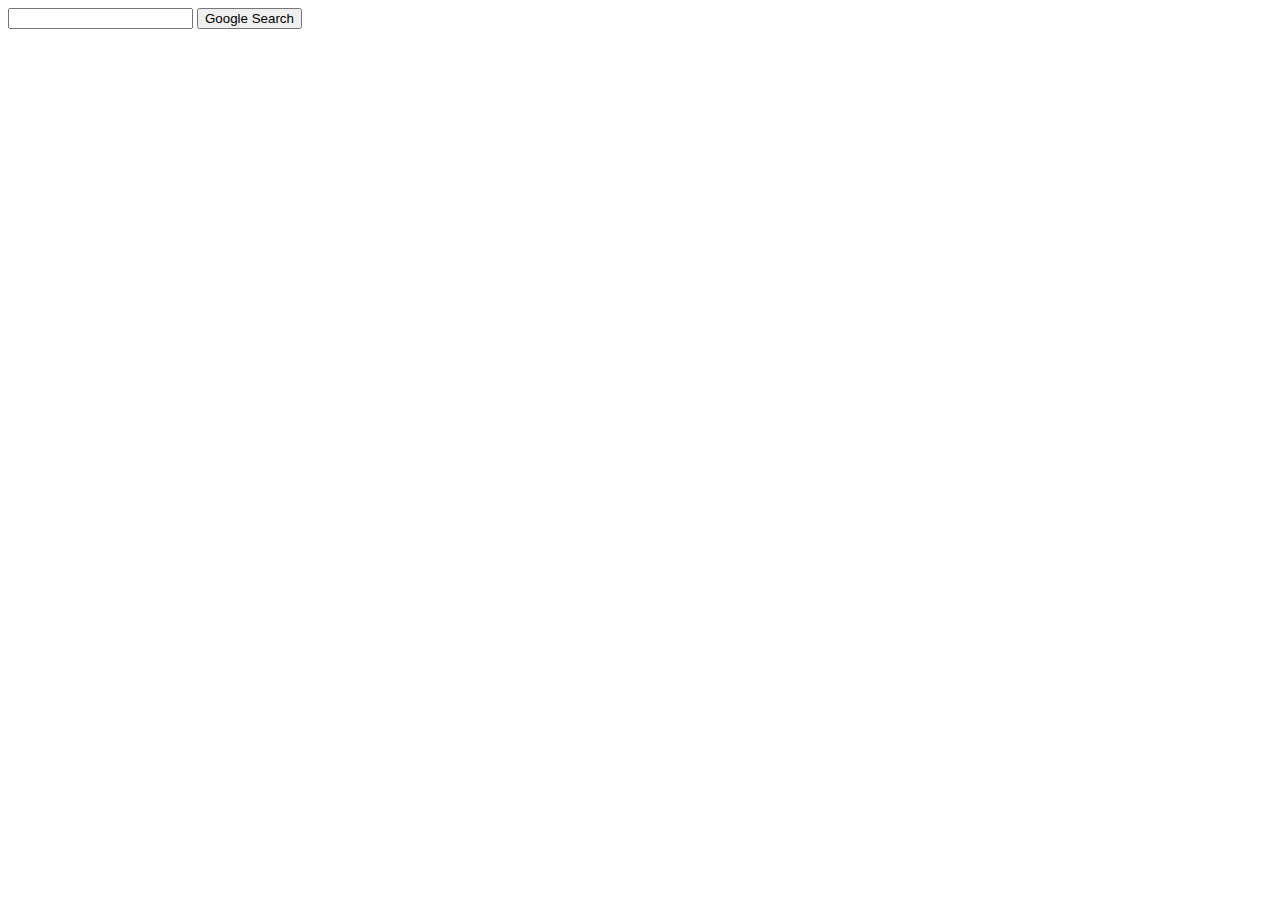
==== index.html @ 2fce3203 "added hello.html file" ====
<!DOCTYPE html>
<html lang="en">
    <head>
        <title>Search</title>
    </head>
    <body>
        <form action="https://google.com/search">
            <input type="text" name="q">
            <input type="submit" value="Google Search">
        </form>
    </body>
</html>
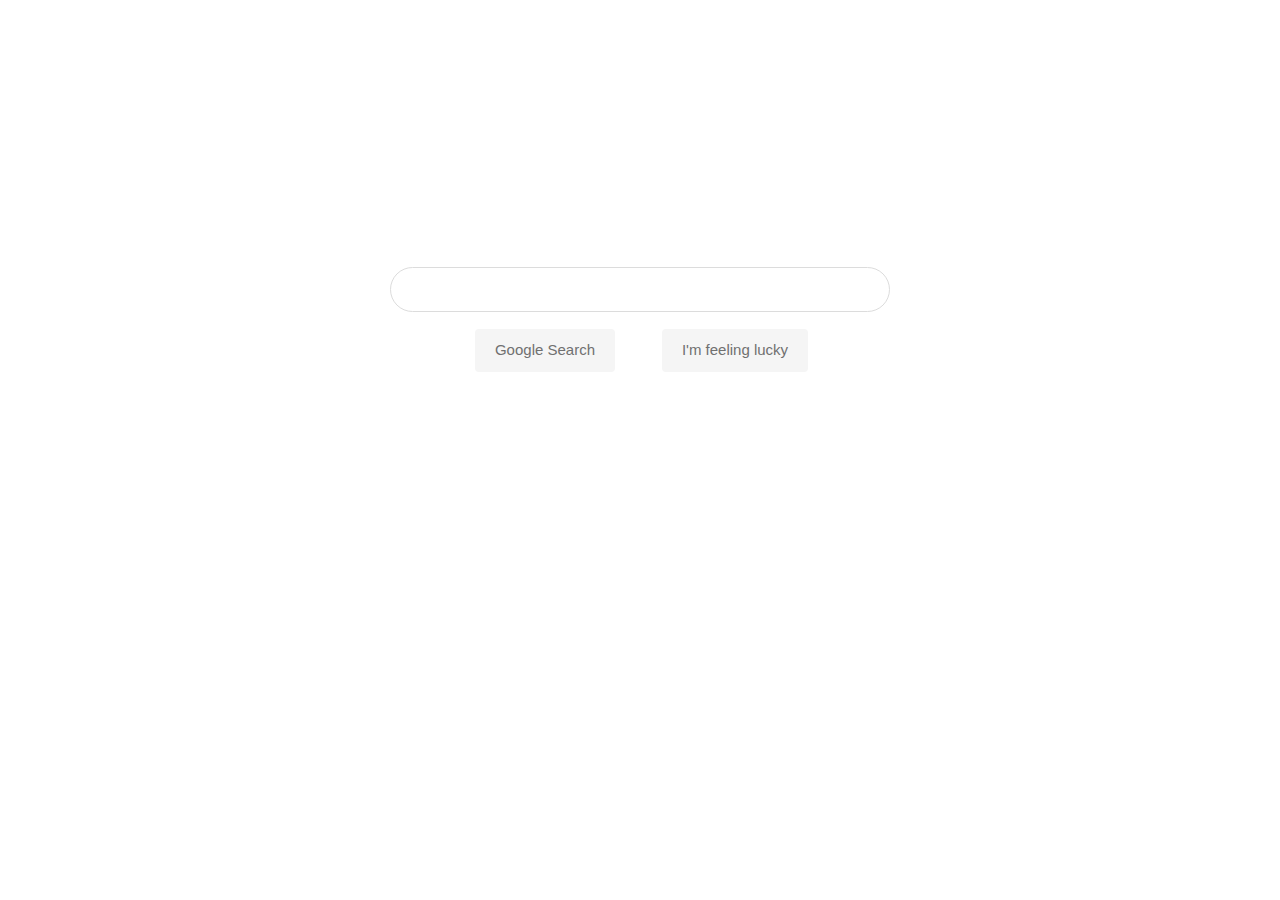
==== commit 290e7898: "major part of basic search is done" ====
--- a/index.html
+++ b/index.html
@@ -3,10 +3,30 @@
     <head>
         <title>Search</title>
     </head>
+    <link rel="stylesheet" href="google.css">
+    <link rel="stylesheet" href="https://stackpath.bootstrapcdn.com/bootstrap/4.3.1/css/bootstrap.min.css" integrity="sha384-ggOyR0iXCbMQv3Xipma34MD+dH/1fQ784/j6cY/iJTQUOhcWr7x9JvoRxT2MZw1T" crossorigin="anonymous">
+    
+    
     <body>
         <form action="https://google.com/search">
-            <input type="text" name="q">
-            <input type="submit" value="Google Search">
+            
+            <div class="container">
+                <div class="row align-items-end my-row">
+                    <input class="searchbar" type="text" name="q">
+                </div>
+       
+                <div class="row justify-content-center">
+                    <div class="col-2 text-center">    
+                        <input class="button" type="submit" value="Google Search">
+                    </div>
+
+                    <div class="col-2 text-center">    
+                        <input class="button" type="submit" value="I'm feeling lucky">
+                    </div>
+
+                </div>
+            </div>
+
         </form>
     </body>
 </html>--- a/google.css
+++ b/google.css
@@ -0,0 +1,30 @@
+.searchbar {
+  border: 1px solid #dcdcdc;
+  border-radius: 30px;
+  padding-top: 10px;
+  padding-right: 10px;
+  padding-bottom: 10px;
+  padding-left: 10px;
+  margin: 0 auto;
+  outline: 10px;
+  height: 45px;
+  width: 500px;
+  font: "Comic Sans MS";
+}
+
+.button {
+  background-color: #f5f5f5;
+  border: none;
+  color: #707070;
+  font-size: 15px;
+  padding: 10px 20px;
+  margin: 5px;
+  border-radius: 4px;
+  outline: none;
+}
+
+.my-row {
+  margin: 12px;
+  height: 300px;
+}
+/*# sourceMappingURL=google.css.map */